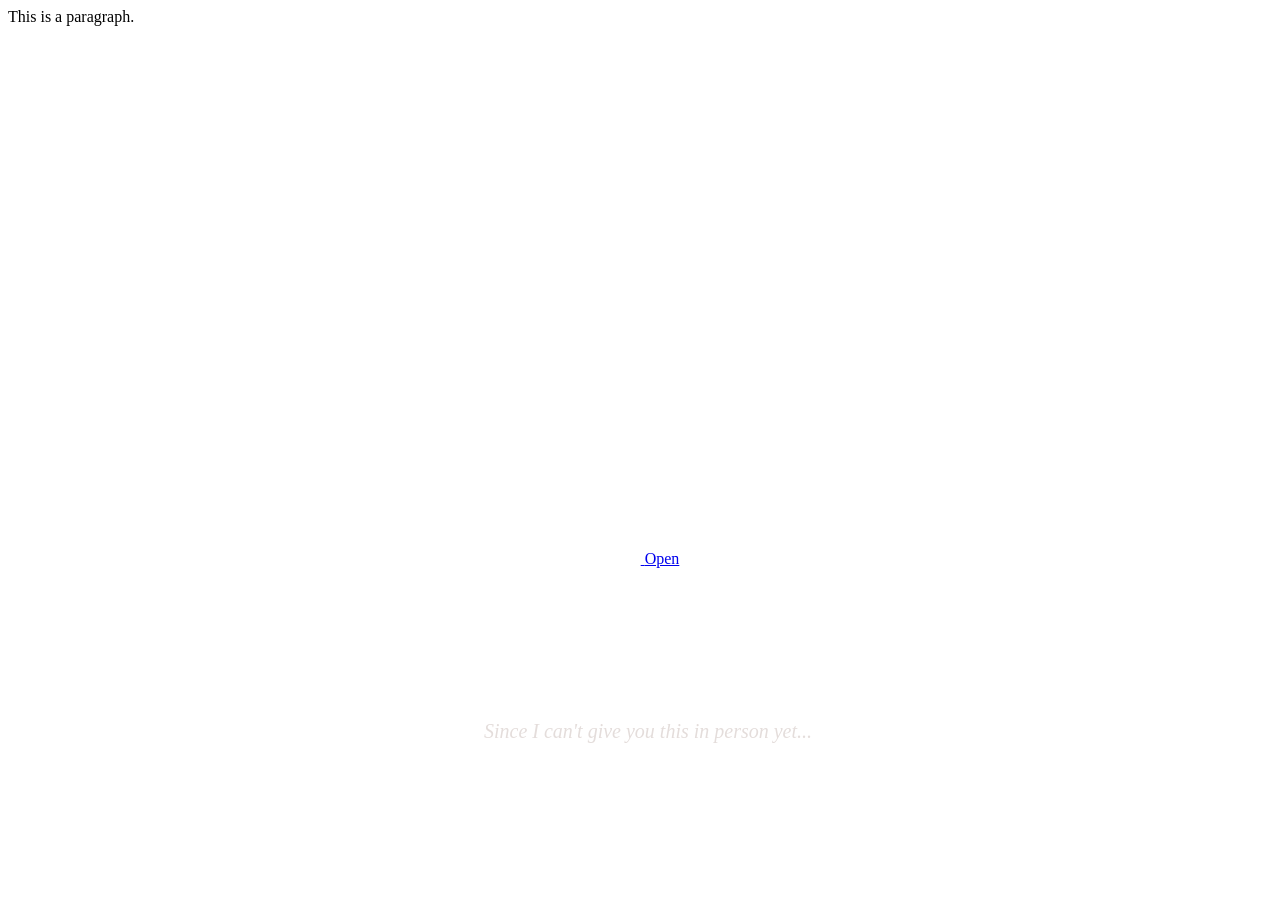
==== index.html @ 91f3f5f9 "Update message in index.html" ====
<html lang="en">

<head>
  <meta charset="UTF-8">
  <meta name="viewport" content="width=device-width, initial-scale=1.0">
  <link rel="shortcut icon" href="images/gift.png" type="image/x-icon">
  <link rel="stylesheet" href="css/index.css">

  <!-- Document Title -->
  <title>My Dear</title>
</head>

<body>
  <!-- Background -->
  <div class="night"></div>

  <!-- Title -->
  <h1 class="title"></h1>

  <!-- Button -->
  <div style="position: absolute; top: 60vh; width: 100%; display: flex; justify-content: center;">
    <a href="flower.html" class="btn">
      <svg height="24" width="24" fill="#FFFFFF" viewBox="0 0 24 24" data-name="Layer 1" id="Layer_1" class="sparkle">
        <path
          d="M10,21.236,6.755,14.745.264,11.5,6.755,8.255,10,1.764l3.245,6.491L19.736,11.5l-6.491,3.245ZM18,21l1.5,3L21,21l3-1.5L21,18l-1.5-3L18,18l-3,1.5ZM19.333,4.667,20.5,7l1.167-2.333L24,3.5,21.667,2.333,20.5,0,19.333,2.333,17,3.5Z">
        </path>
      </svg>

      <span class="text">Open</span>
    </a>
  </div>

  <div style="position: absolute; top: 80vh; width: 100%; display: flex; justify-content: center;">

    <i style="color:rgb(228, 221, 219); font-size: 20px;" >Since I can't give you this in person yet...</i>
  </div>

  <p>This is a paragraph.</p>

  <script src="js/index.js"></script>
</body>

</html>
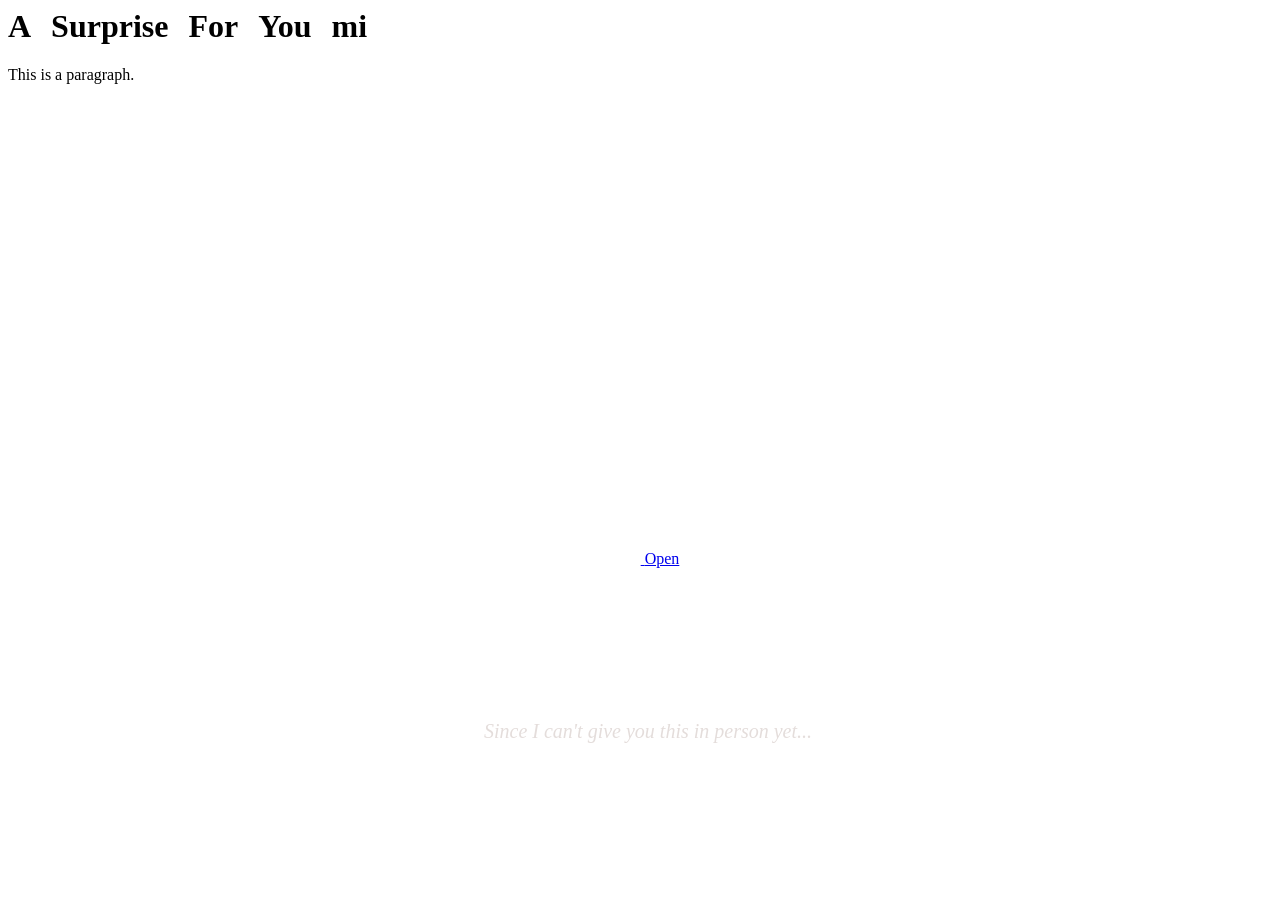
==== commit b9627395: "Change document title from 'My Dear' to 'For mommy'" ====
--- a/index.html
+++ b/index.html
@@ -7,7 +7,7 @@
   <link rel="stylesheet" href="css/index.css">
 
   <!-- Document Title -->
-  <title>My Dear</title>
+  <title>For mommy</title>
 </head>
 
 <body>
